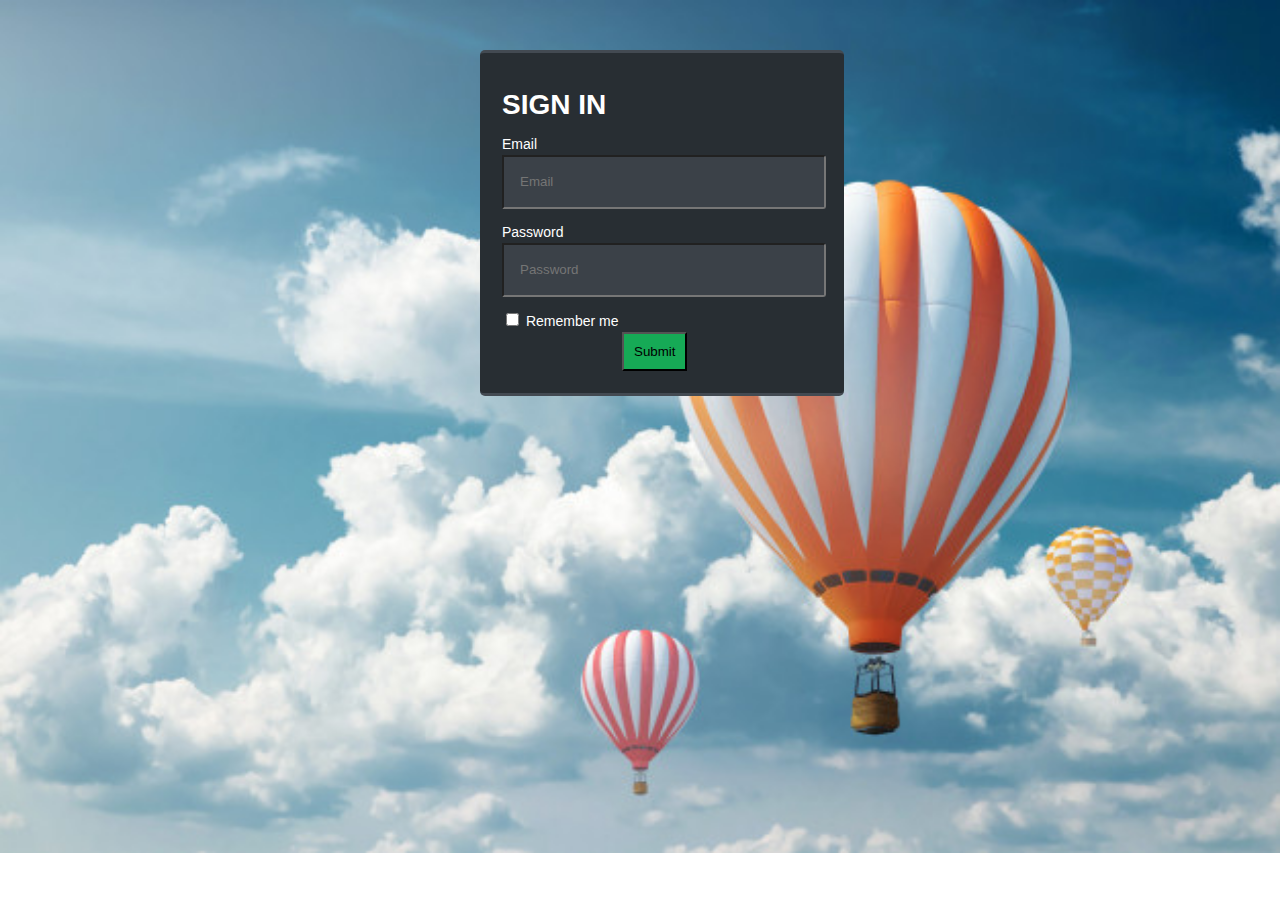
==== Login.html @ d1940663 "update" ====
<!DOCTYPE html>
<html lang="en">
<head>
    <meta charset="UTF-8">
    <meta http-equiv="X-UA-Compatible" content="IE=edge">
    <meta name="viewport" content="width=device-width, initial-scale=1.0">
    <title>Login</title>
    <link rel="stylesheet" href="./Login.css">
</head>
<body>
    <div class="login">
        <form name='form-login'>
    
            <h1>SIGN IN</h1>
    
            <label >Email</label>
            <input type="email" id="email" placeholder="Email" required>
    
            <label for="userPw">Password</label>
            <input type="password" id= "pass" placeholder="Password" required>
    
            <div id="remember">
                <input type="checkbox" value="lsRememberMe" id="rememberMe"
                       style="display: inline-block;">
                <label>Remember me</label>
            </div>
    
            <button type="button" class="btn" onclick="login()">Submit</button>
    
        </form>
    </div>
    <script src="./index.js"></script>
</body>
</html>
---- Login.css ----
@charset "utf-8";
@import url(http://weloveiconfonts.com/api/?family=fontawesome);

[class*="fontawesome-"]:before {
  font-family: 'FontAwesome', sans-serif;
}

body {
  background-image: url(./images/g-7.jpg);
  color: white;
  font: 87.5%/1.5em 'Open Sans', sans-serif;
  margin: 0;
  background-repeat: no-repeat;
  background-size: cover;
}

p {
  line-height: 1.5em;
}

after { clear: both; }

.login {
    margin: 50px auto;
    width: 320px;
  }
  
  .login form {
    margin: auto;
    padding: 22px 22px 22px 22px;
    width: 100%;
    border-radius: 5px;
    background: #282e33;
    border-top: 3px solid #434a52;
    border-bottom: 3px solid #434a52;
  }
  
  .login form span {
    background-color: #363b41;
    border-radius: 3px 0px 0px 3px;
    border-right: 3px solid #434a52;
    color: #606468;
    display: block;
    float: left;
    line-height: 50px;
    text-align: center;
    width: 50px;
    height: 50px;
  }
  
  .login form input[type="email"] {
    background-color: #3b4148;
    border-radius: 0px 3px 3px 0px;
    color: #a9a9a9;
    margin-bottom: 1em;
    padding: 0 16px;
    width: 90%;
    height: 50px;
  }
  
  .login form input[type="password"] {
    background-color: #3b4148;
    border-radius: 0px 3px 3px 0px;
    color: #a9a9a9;
    margin-bottom: 1em;
    padding: 0 16px;
    width: 90%;
    height: 50px;
  }
  
  .login form input[type="submit"] {
    background: #b5cd60;
    border: 0;
    width: 100%;
    height: 40px;
    border-radius: 3px;
    color: white;
    cursor: pointer;
    transition: background 0.3s ease-in-out;
  }
  #login form input[type="submit"]:hover {
    background: #16aa56;
  }

  .btn{
    margin-left: 120px;
    background-color: #16aa56;
    padding: 10px;
  }
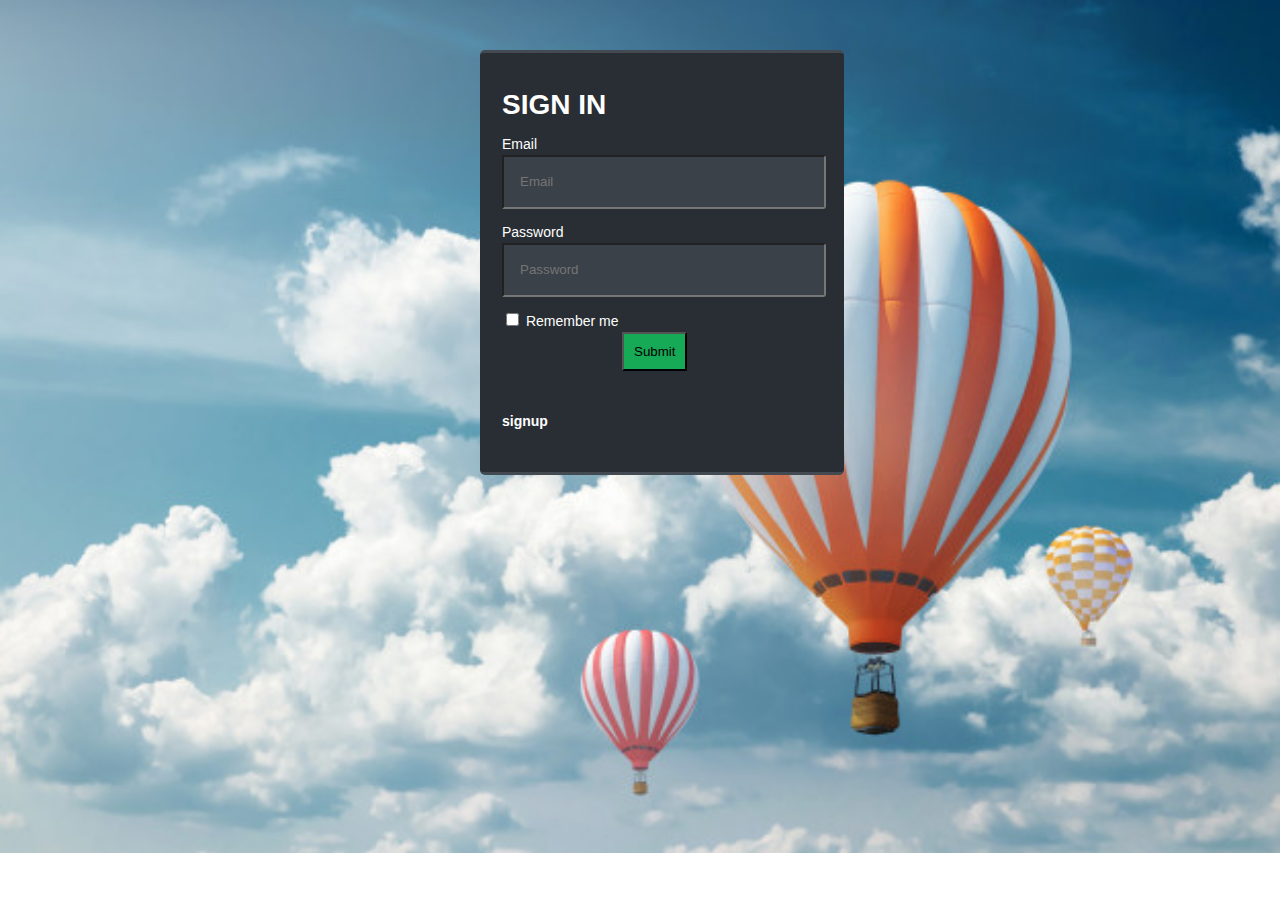
==== commit bea77b54: "New updated files" ====
--- a/Login.html
+++ b/Login.html
@@ -17,7 +17,7 @@
             <input type="email" id="email" placeholder="Email" required>
     
             <label for="userPw">Password</label>
-            <input type="password" id= "pass" placeholder="Password" required>
+            <input type="password" id= "password" placeholder="Password" required>
     
             <div id="remember">
                 <input type="checkbox" value="lsRememberMe" id="rememberMe"
@@ -26,6 +26,8 @@
             </div>
     
             <button type="button" class="btn" onclick="login()">Submit</button>
+            <br><br>
+            <h4 href="./signup.html">signup</h4>
     
         </form>
     </div>
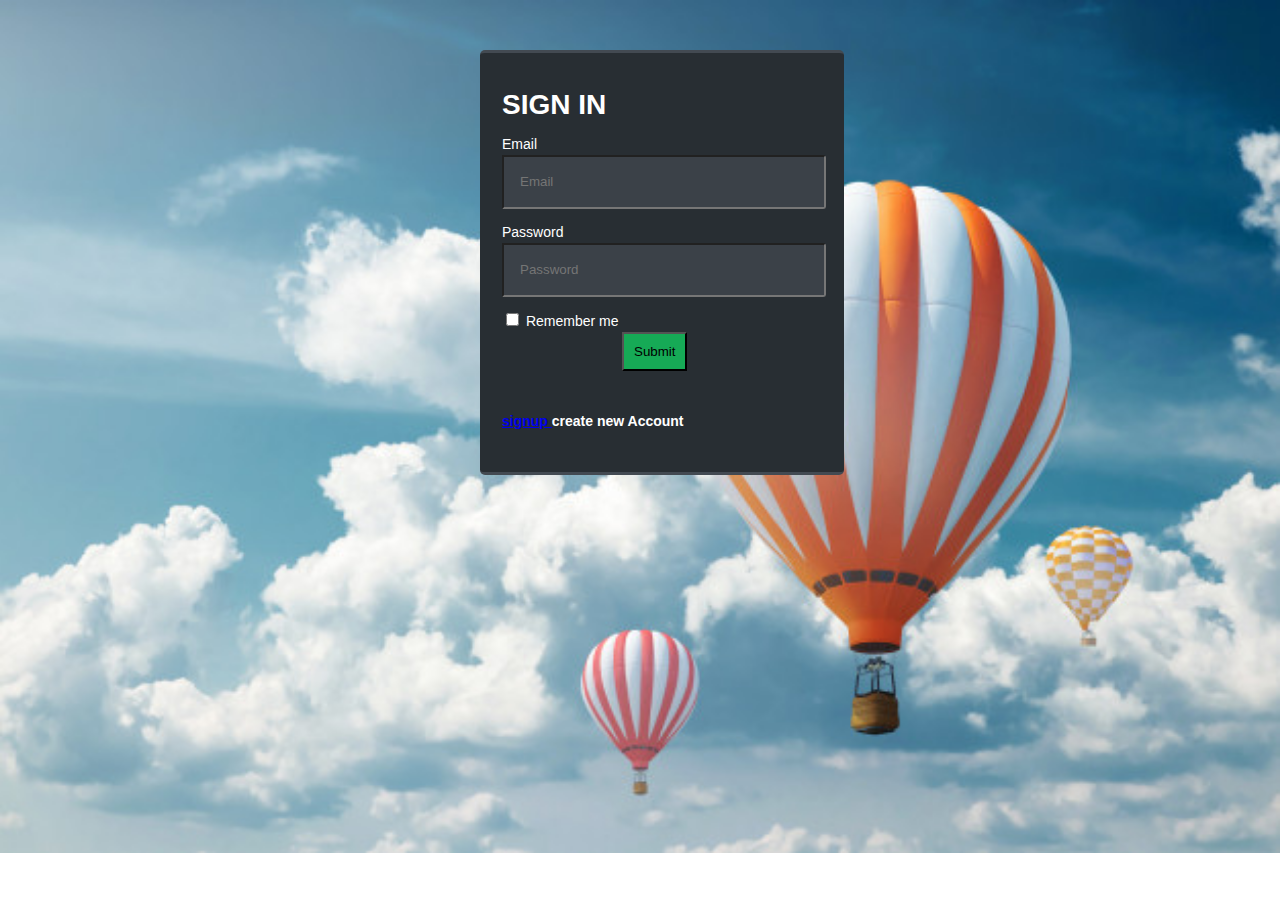
==== commit 605d941f: "update" ====
--- a/Login.html
+++ b/Login.html
@@ -27,7 +27,7 @@
     
             <button type="button" class="btn" onclick="login()">Submit</button>
             <br><br>
-            <h4 href="./signup.html">signup</h4>
+            <h4 ><a href="./signup.html">signup </a> create new Account</h4>
     
         </form>
     </div>
